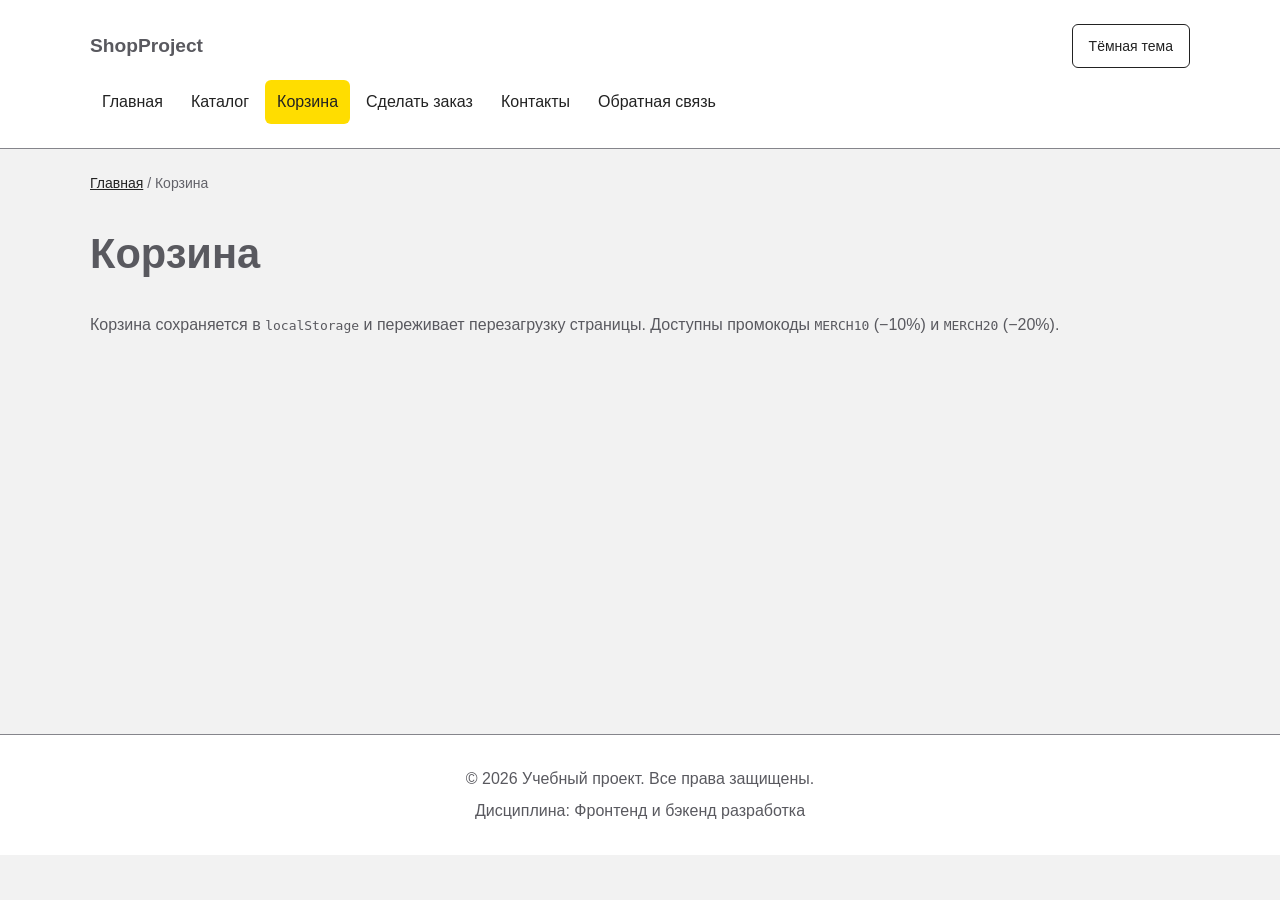
==== cart.html @ c1d88d16 "feat: добавлена корзина с localStorage и расчётом суммы" ====
<!DOCTYPE html>
<html lang="ru">
<head>
  <meta charset="UTF-8">
  <meta name="viewport" content="width=device-width, initial-scale=1.0">
  <meta name="description" content="Корзина учебного интернет-магазина.">
  <title>Корзина — Учебный интернет-магазин</title>
  <link rel="stylesheet" href="css/style.css">
  <link rel="stylesheet" href="css/responsive.css">
  <script src="js/theme.js"></script>
  <script src="js/data.js" defer></script>
  <script src="js/cart.js" defer></script>
  <script src="js/main.js" defer></script>
</head>
<body>
  <a class="skip-link" href="#main-content">К содержимому</a>
  <header class="site-header">
    <div class="site-header__inner">
      <a class="site-header__logo" href="index.html">ShopProject</a>
      <button class="button button--secondary site-header__theme" id="theme-toggle" type="button">Тёмная тема</button>
      <button class="button button--secondary menu-toggle" type="button" aria-expanded="false" aria-controls="main-navigation" hidden>Меню</button>
      <nav id="main-navigation" class="site-nav" aria-label="Основная навигация">
        <ul class="site-nav__list">
          <li class="site-nav__item">
            <a class="site-nav__link" href="index.html">Главная</a>
          </li>
          <li class="site-nav__item">
            <a class="site-nav__link" href="catalog.html">Каталог</a>
          </li>
          <li class="site-nav__item">
            <a class="site-nav__link site-nav__link--active" aria-current="page" href="cart.html">Корзина <span class="cart-badge" hidden>0</span></a>
          </li>
          <li class="site-nav__item">
            <a class="site-nav__link" href="order.html">Сделать заказ</a>
          </li>
          <li class="site-nav__item">
            <a class="site-nav__link" href="contacts.html">Контакты</a>
          </li>
          <li class="site-nav__item">
            <a class="site-nav__link" href="feedback.html">Обратная связь</a>
          </li>
        </ul>
      </nav>
    </div>
  </header>

  <main id="main-content" tabindex="-1">
    <nav class="breadcrumbs" aria-label="Хлебные крошки">
      <a class="breadcrumbs__link" href="index.html">Главная</a>
      <span class="breadcrumbs__separator">/</span>
      <span class="breadcrumbs__current">Корзина</span>
    </nav>

    <section class="section">
      <h1>Корзина</h1>
      <p>
        Корзина сохраняется в <code>localStorage</code> и переживает перезагрузку страницы.
        Доступны промокоды <code>MERCH10</code> (−10%) и <code>MERCH20</code> (−20%).
      </p>

      <p id="cart-empty" class="catalog-empty" hidden>
        Корзина пуста. Перейдите в <a href="catalog.html">каталог</a> и добавьте товары.
      </p>

      <div id="cart-root"></div>
    </section>
  </main>

  <footer>
    <p>&copy; 2026 Учебный проект. Все права защищены.</p>
    <p>Дисциплина: Фронтенд и бэкенд разработка</p>
  </footer>

  <div class="toast" id="toast" role="status" hidden></div>
</body>
</html>
---- css/style.css ----
/* ===============================
   1. Переменные проекта
   =============================== */

:root {
  /* Цвета светлой темы */
  color-scheme: light;
  --color-bg: #f2f2f2;
  --color-surface: #ffffff;
  --color-surface-alt: #fafafa;
  --color-text: #59595f;
  --color-muted: #77777d;
  --color-primary: #ffdd00;
  --color-primary-dark: #f5c800;
  --color-on-primary: #222222;
  --color-link: #222222;
  --color-link-hover: #000000;
  --color-focus: #222222;
  --color-border: #dcdcda;
  --color-danger: #e31e24;
  --color-success: #168a2f;
  --color-success-bg: #eefaf0;
  --color-white: #ffffff;

  /* Отступы */
  --space-xs: 4px;
  --space-sm: 8px;
  --space-md: 16px;
  --space-lg: 24px;
  --space-xl: 32px;

  /* Скругления */
  --radius-sm: 6px;
  --radius-md: 8px;
  --radius-lg: 12px;

  /* Размеры */
  --container-width: 1100px;
}

/* Цвета тёмной темы */
:root[data-theme="dark"] {
  color-scheme: dark;
  --color-bg: #1c1c1e;
  --color-surface: #2a2a2d;
  --color-surface-alt: #323236;
  --color-text: #e6e6e8;
  --color-muted: #a0a0a6;
  --color-link: #ffdd00;
  --color-link-hover: #fff0a0;
  --color-focus: #ffdd00;
  --color-border: #3a3a3e;
  --color-danger: #ff4d4d;
  --color-success-bg: #1f3a26;
}

/* ===============================
   2. Базовые стили
   =============================== */

* {
  box-sizing: border-box;
}

body {
  margin: 0;
  font-family: Arial, sans-serif;
  line-height: 1.5;
  color: var(--color-text);
  background-color: var(--color-bg);
}

html {
  scroll-behavior: smooth;
}

:target {
  outline: 2px dashed var(--color-focus);
  outline-offset: 4px;
}

header,
main,
footer {
  padding: var(--space-lg);
}

header {
  background-color: var(--color-surface);
}

footer {
  background-color: var(--color-surface);
}

/* ===============================
   3. Общие элементы интерфейса
   =============================== */

.button {
  display: inline-block;
  padding: var(--space-sm) var(--space-md);
  border: none;
  border-radius: var(--radius-sm);
  font: inherit;
  text-decoration: none;
  cursor: pointer;
}

.button--primary {
  color: var(--color-on-primary);
  background-color: var(--color-primary);
}

.button--primary:hover {
  color: var(--color-on-primary);
  background-color: var(--color-primary-dark);
}

.button--secondary {
  color: var(--color-link);
  background-color: transparent;
  border: 1px solid var(--color-link);
}

.button--secondary:hover {
  color: var(--color-on-primary);
  background-color: var(--color-primary);
  border-color: var(--color-primary);
}

.button:focus-visible {
  outline: 2px solid var(--color-focus);
  outline-offset: 3px;
}

.button:disabled,
.button--disabled {
  opacity: 0.6;
  cursor: not-allowed;
}

a {
  color: var(--color-link);
}

a:hover {
  color: var(--color-link-hover);
}

a:focus-visible {
  outline: 2px solid var(--color-focus);
  outline-offset: 3px;
}

/* ===============================
   4. Компоненты страницы
   =============================== */

.site-header {
  background-color: var(--color-surface);

  position: sticky;
  top: 0;
  z-index: 10;
}

.site-header__inner {
  display: flex;
  flex-wrap: wrap;
  justify-content: space-between;
  align-items: center;
  max-width: var(--container-width);
  margin: 0 auto;
  padding: var(--space-lg);
}

.site-header__theme {
  font-size: 14px;
}

.site-nav {
  width: 100%;
}

.site-header__logo {
  font-weight: 700;
  color: var(--color-text);
  text-decoration: none;
}

.site-nav__list {
  display: flex;
  flex-wrap: wrap;
  justify-content: center;
  align-items: center;
  gap: var(--space-md);
  padding: 0;
  margin: var(--space-md) 0 0;
  list-style: none;
}

.site-nav__link {
  display: inline-block;
  padding: var(--space-sm) var(--space-md);
  color: var(--color-link);
  text-decoration: none;
  border-radius: var(--radius-sm);
}

.site-nav__link:hover {
  color: var(--color-on-primary);
  background-color: var(--color-primary);
}

.site-nav__link:focus-visible {
  outline: 2px solid var(--color-focus);
  outline-offset: 3px;
}

.site-nav__link--active {
  color: var(--color-on-primary);
  background-color: var(--color-primary);
}

.hero {
  position: relative;
  z-index: 0;
  overflow: hidden;
  max-width: var(--container-width);
  margin: 0 auto var(--space-xl);
  padding: var(--space-xl) var(--space-lg);
  color: var(--color-white);
  border-radius: var(--radius-lg);
  height: 400px;
}

.hero::before {
  content: "";
  position: absolute;
  inset: -16px;
  z-index: -1;
  background-image: url("../images/main.webp");
  background-size: cover;
  background-position: center;
  filter: blur(4px) brightness(0.5);
}

.section {
  max-width: var(--container-width);
  margin: 0 auto var(--space-xl);
}

.section h2 {
  margin-top: 0;
}

.products-grid {
  display: grid;
  grid-template-columns: repeat(3, 1fr);
  gap: var(--space-lg);
}

.product-card {
  position: relative;
  display: flex;
  flex-direction: column;
  gap: var(--space-sm);
  padding: var(--space-md);
  border: 1px solid var(--color-border);
  border-radius: var(--radius-md);
  background-color: var(--color-surface);
}

.product-card:hover {
  border-color: var(--color-primary);
}

.product-card--featured {
  border-color: var(--color-primary);
}

.product-card--discount {
  border-color: var(--color-danger);
}

.product-card__title {
  margin: 0;
  color: var(--color-text);
}

.product-card__description {
  margin: 0;
  color: var(--color-muted);
}

.product-card__price {
  margin: 0;
  font-weight: 700;
}

.product-card--discount .product-card__price {
  color: var(--color-danger);
}

.product-card__actions {
  display: flex;
  flex-wrap: wrap;
  gap: var(--space-sm);
  margin-top: auto;
}

.product-card__image {
  width: 100%;
  aspect-ratio: 4 / 3;
  object-fit: contain;
  background-color: var(--color-white);
  border-radius: var(--radius-sm);
}

.product-card__badge {
  position: absolute;
  top: var(--space-sm);
  right: var(--space-sm);
  padding: var(--space-xs) var(--space-sm);
  font-size: 14px;
  font-weight: 700;
  color: var(--color-white);
  background-color: var(--color-danger);
  border-radius: var(--radius-sm);
}

.product-card__badge--hit {
  background-color: var(--color-danger);
}

.product-card__badge--discount {
  background-color: var(--color-success);
}

.catalog-layout {
  max-width: var(--container-width);
  margin: 0 auto var(--space-xl);
  display: grid;
  grid-template-columns: 260px 1fr;
  grid-template-areas: "filters products";
  gap: var(--space-lg);
}

.catalog-filters {
  grid-area: filters;
  padding: var(--space-md);
  border: 1px solid var(--color-border);
  border-radius: var(--radius-md);
  background-color: var(--color-surface);
}

.catalog-products {
  grid-area: products;
}

.filters-form {
  display: grid;
  gap: var(--space-md);
}

.filters-form fieldset {
  margin: 0;
  padding: var(--space-md);
  border: 1px solid var(--color-border);
  border-radius: var(--radius-sm);
}

.filters-form legend {
  font-weight: 700;
}

.filters-form label {
  display: block;
  margin-bottom: var(--space-sm);
}

.filters-form input[type="number"] {
  width: 100%;
  padding: 8px 10px;
  border: 1px solid var(--color-border);
  border-radius: var(--radius-sm);
  font: inherit;
  color: var(--color-text);
  background-color: var(--color-bg);
}

.aside-info {
  max-width: var(--container-width);
  margin: 0 auto var(--space-xl);
  padding: var(--space-md);
  border-left: 4px solid var(--color-primary);
  background-color: var(--color-surface);
}

.breadcrumbs {
  max-width: var(--container-width);
  margin: 0 auto var(--space-md);
  font-size: 14px;
  color: var(--color-muted);
}

.breadcrumbs__link {
  color: var(--color-link);
}

.breadcrumbs__separator {
  color: var(--color-muted);
}

.product {
  display: flex;
}

.product__photo {
  width: 50%;
}

.product__image {
  width: 100%;
  background-color: var(--color-white);
  border-radius: var(--radius-md);
}

.product__info {
  width: 50%;
}

.product__buy {
  display: flex;
  align-items: center;
  justify-content: space-between;
  gap: var(--space-md);
  padding: var(--space-md);
  border: 1px solid var(--color-border);
  border-radius: var(--radius-md);
  background-color: var(--color-surface);
}

.product__price {
  margin: 0;
  font-size: 1.5rem;
  font-weight: 700;
}

.product__specs {
  width: 100%;
  border-collapse: collapse;
}

.product__specs-caption {
  margin-bottom: var(--space-sm);
  font-weight: 700;
  text-align: left;
}

.product__specs-name,
.product__specs-value {
  padding: var(--space-sm) var(--space-md);
  border-bottom: 1px solid var(--color-border);
  vertical-align: middle;
}

.product__specs-name {
  width: 35%;
  font-weight: 400;
  color: var(--color-muted);
  text-align: left;
}

.product__specs tr:nth-child(even) {
  background-color: var(--color-surface-alt);
}

.product__sizes {
  list-style: none;
  display: flex;
  flex-wrap: wrap;
  margin: 0;
  padding: 0;
}

.product__size {
  background-color: var(--color-primary);
  border-radius: var(--radius-md);
  padding: var(--space-sm);
  margin-right: var(--space-xs);
  color: var(--color-on-primary);
}

/* ===============================
   5. Форма и модальное окно
   =============================== */

.order-dialog {
  width: min(100% - 32px, 560px);
  padding: var(--space-lg);
  border: none;
  border-radius: var(--radius-lg);
  color: var(--color-text);
  background-color: var(--color-surface);
}

.order-dialog::backdrop {
  background-color: rgba(0, 0, 0, 0.5);
}

.order-dialog__title {
  margin-top: 0;
}

.order-form__field {
  margin-bottom: var(--space-md);
}

.order-form__label {
  display: block;
  margin-bottom: var(--space-xs);
}

.order-form__input,
.order-form__select,
.order-form__textarea {
  width: 100%;
  padding: 10px 12px;
  border: 1px solid var(--color-border);
  border-radius: var(--radius-sm);
  font: inherit;
  color: var(--color-text);
  background-color: var(--color-surface);
}

.order-form__input:hover,
.order-form__select:hover,
.order-form__textarea:hover {
  border-color: var(--color-primary);
}

.order-form__input:focus-visible,
.order-form__select:focus-visible,
.order-form__textarea:focus-visible {
  outline: 2px solid var(--color-focus);
  outline-offset: 3px;
}

.order-form__actions {
  display: flex;
  gap: var(--space-md);
  margin-top: var(--space-lg);
}

.order-form__field [aria-invalid="true"] {
  border-color: var(--color-danger);
}

.success-message {
  max-width: var(--container-width);
  margin: var(--space-lg) auto;
  padding: var(--space-md);
  border-left: 4px solid var(--color-success);
  background-color: var(--color-success-bg);
}
---- css/responsive.css ----
:root {
  --color-muted: #626269;
  --color-danger: #b81920;
  --color-success: #176b2b;
  --color-border: #85858b;
}

:root[data-theme="dark"] {
  --color-muted: #b7b7bf;
  --color-danger: #ff9696;
  --color-border: #85858e;
  --color-success: #79d890;
}

html {
  scroll-padding-top: 24px;
}

body {
  overflow-wrap: anywhere;
}

[hidden] {
  display: none !important;
}

img,
video {
  max-width: 100%;
  height: auto;
}

:focus-visible {
  outline: 3px solid var(--color-focus);
  outline-offset: 4px;
}

main:focus {
  outline: none;
}

main,
header,
footer {
  padding: 20px 16px;
}

main {
  min-height: 65vh;
}

main> :last-child {
  margin-bottom: 0;
}

h1 {
  font-size: clamp(1.8rem, 4vw, 2.6rem);
  line-height: 1.2;
}

h2 {
  line-height: 1.3;
}

button,
input,
select,
textarea {
  font: inherit;
}

input,
select,
textarea,
fieldset {
  min-width: 0;
  max-width: 100%;
}

input[type="checkbox"],
input[type="radio"] {
  width: 20px;
  height: 20px;
  accent-color: #756500;
  flex-shrink: 0;
}

input:not([type="checkbox"]):not([type="radio"]):not([type="hidden"]),
select,
textarea {
  min-height: 48px;
}

select {
  width: 100%;
  padding: 10px;
  color: var(--color-text);
  background: var(--color-surface);
  border: 1px solid var(--color-border);
  border-radius: 6px;
}

textarea {
  resize: vertical;
}

.button {
  min-height: 44px;
  text-align: center;
  display: inline-flex;
  align-items: center;
  justify-content: center;
}

.skip-link {
  position: fixed;
  top: 8px;
  left: 16px;
  z-index: 100;
  padding: 12px;
  transform: translateY(-180%);
  background: var(--color-primary);
  color: #222;
  border-radius: 6px;
}

.skip-link:focus {
  transform: none;
}

.site-header {
  position: static;
  border-bottom: 1px solid var(--color-border);
}

.site-header__inner {
  padding: 0;
  gap: 12px;
}

.site-header__logo {
  font-size: 1.2rem;
}

.site-header__theme {
  margin-left: auto;
}

.menu-toggle {
  width: 100%;
}

.site-nav__list {
  flex-direction: column;
  align-items: stretch;
  gap: 8px;
  margin-top: 0;
}

.site-nav__link {
  display: block;
  min-height: 44px;
}

.hero {
  height: auto;
  min-height: 340px;
  padding: 28px 20px;
  display: flex;
  flex-direction: column;
  align-items: flex-start;
  justify-content: center;
}

.hero::before {
  filter: blur(3px) brightness(0.28);
}

.hero h1 {
  max-width: 700px;
  margin: 0 0 20px;
}

.hero p {
  max-width: 600px;
  margin: 0 0 24px;
  font-size: 1.1rem;
}

.advantages-list {
  display: grid;
  gap: 12px;
  list-style: none;
  padding: 0;
}

.advantages-list li {
  padding: 20px;
  border-left: 4px solid var(--color-primary);
  background: var(--color-surface);
  border-radius: 6px;
}

.products-grid {
  grid-template-columns: minmax(0, 1fr);
  gap: 20px;
}

.product-card,
.catalog-products,
.product__info,
.product__photo {
  min-width: 0;
}

.product-card__image {
  aspect-ratio: 4 / 3;
  object-fit: contain;
}

.product-card__actions {
  flex-direction: column;
  gap: 12px;
}

.product-card__actions>* {
  flex: 1 1 auto;
}

.product-card__badge {
  color: #fff;
  background: #b81920;
}

.catalog-layout {
  grid-template-columns: minmax(0, 1fr);
  grid-template-areas: "filters" "products";
}

.filters-disclosure summary {
  min-height: 44px;
  cursor: pointer;
  font-weight: bold;
  padding: 8px 0;
}

.filters-form {
  margin-top: 16px;
}

.filters-form label {
  display: flex;
  gap: 10px;
  align-items: center;
  min-height: 44px;
  margin: 0;
}

.filters-form fieldset {
  padding: 12px;
}

.filter-error {
  color: var(--color-danger);
}

.product {
  flex-direction: column;
  gap: 24px;
}

.product__photo,
.product__info {
  width: 100%;
}

.product__title {
  margin-top: 0;
}

.product__buy {
  flex-wrap: wrap;
  margin-bottom: 24px;
}

.product__sizes {
  gap: 6px;
}

.product__size {
  margin: 0;
}

.table-wrapper {
  max-width: 100%;
  overflow-x: auto;
}

.product__specs {
  display: block;
}

.product__specs-caption {
  display: block;
}

.product__specs tbody {
  display: grid;
  gap: 12px;
}

.product__specs tr {
  display: grid;
  border: 1px solid var(--color-border);
  border-radius: 8px;
  background: var(--color-surface);
}

.product__specs-name,
.product__specs-value {
  display: block;
  width: auto;
  padding: 12px;
  border: 0;
}

.product__specs-name {
  font-weight: bold;
  padding-bottom: 0;
}

.order-form {
  display: grid;
  grid-template-columns: minmax(0, 1fr);
  gap: 20px;
  max-width: 800px;
}

.order-form__field {
  margin: 0;
  min-width: 0;
}

.order-form__field--checkbox label {
  display: flex;
  align-items: center;
  gap: 12px;
  min-height: 44px;
}

.order-form__actions {
  margin-top: 0;
  flex-wrap: wrap;
  gap: 12px;
  grid-column: 1 / -1;
}

.order-form__actions .button {
  flex: 1 1 160px;
}

.form-note {
  max-width: 800px;
}

.field-error {
  display: block;
  color: var(--color-danger);
  margin-top: 8px;
}

.order-dialog {
  max-height: calc(100dvh - 32px);
  overflow-y: auto;
  padding: 20px;
}

.order-dialog .order-form {
  grid-template-columns: minmax(0, 1fr);
}

footer {
  border-top: 1px solid var(--color-border);
  text-align: center;
}

footer p {
  margin: 8px auto;
  max-width: var(--container-width);
}

@media (min-width: 640px) {

  .product-card__actions {
    flex-direction: row;
  }

  main,
  header,
  footer {
    padding: 24px;
  }

  .site-nav__list {
    flex-direction: row;
    flex-wrap: wrap;
  }

  .products-grid,
  .advantages-list {
    grid-template-columns: repeat(2, minmax(0, 1fr));
  }

  .order-form {
    grid-template-columns: repeat(2, minmax(0, 1fr));
  }

  .order-form__field:has(textarea),
  .order-form__field--checkbox {
    grid-column: 1 / -1;
  }

  .hero {
    padding: 40px;
    min-height: 380px;
  }

  .product__specs {
    display: table;
  }

  .product__specs-caption {
    display: table-caption;
  }

  .product__specs tbody {
    display: table-row-group;
  }

  .product__specs tr {
    display: table-row;
    border: 0;
  }

  .product__specs-name,
  .product__specs-value {
    display: table-cell;
    padding: 12px;
    border-bottom: 1px solid var(--color-border);
  }

  .product__specs-name {
    width: 30%;
  }
}

@media (min-width: 768px) {
  .product {
    flex-direction: row;
    align-items: flex-start;
  }

  .product__photo {
    width: 45%;
  }

  .product__info {
    width: 55%;
  }

  .product__buy .button {
    width: 100%;
  }
}

@media (min-width: 1024px) {
  .menu-toggle {
    display: none;
  }

  .site-nav {
    display: block;
  }

  .site-nav__list {
    justify-content: flex-start;
    gap: 4px;
  }

  .site-nav__link {
    padding: 10px 12px;
  }

  .products-grid {
    grid-template-columns: repeat(3, minmax(0, 1fr));
  }

  .catalog-layout {
    grid-template-columns: 240px minmax(0, 1fr);
    grid-template-areas: "filters products";
  }

  .catalog-products .products-grid {
    grid-template-columns: repeat(2, minmax(0, 1fr));
  }

  .catalog-filters {
    align-self: start;
  }

  .advantages-list {
    grid-template-columns: repeat(4, minmax(0, 1fr));
  }

  .product__buy .button {
    width: auto;
  }
}

@media (min-width: 1280px) {
  .catalog-products .products-grid {
    grid-template-columns: repeat(3, minmax(0, 1fr));
  }
}

@media (prefers-reduced-motion: reduce) {
  html {
    scroll-behavior: auto;
  }

  *,
  *::before,
  *::after {
    animation: none !important;
    transition: none !important;
  }
}

.hero::before {
  content: none;
}

.hero__visual {
  position: absolute;
  inset: 0;
  z-index: -1;
  pointer-events: none;
}

.hero__visual img {
  width: 100%;
  height: 100%;
  object-fit: cover;
  filter: blur(3px) brightness(0.28);
  transform: scale(1.04);
}
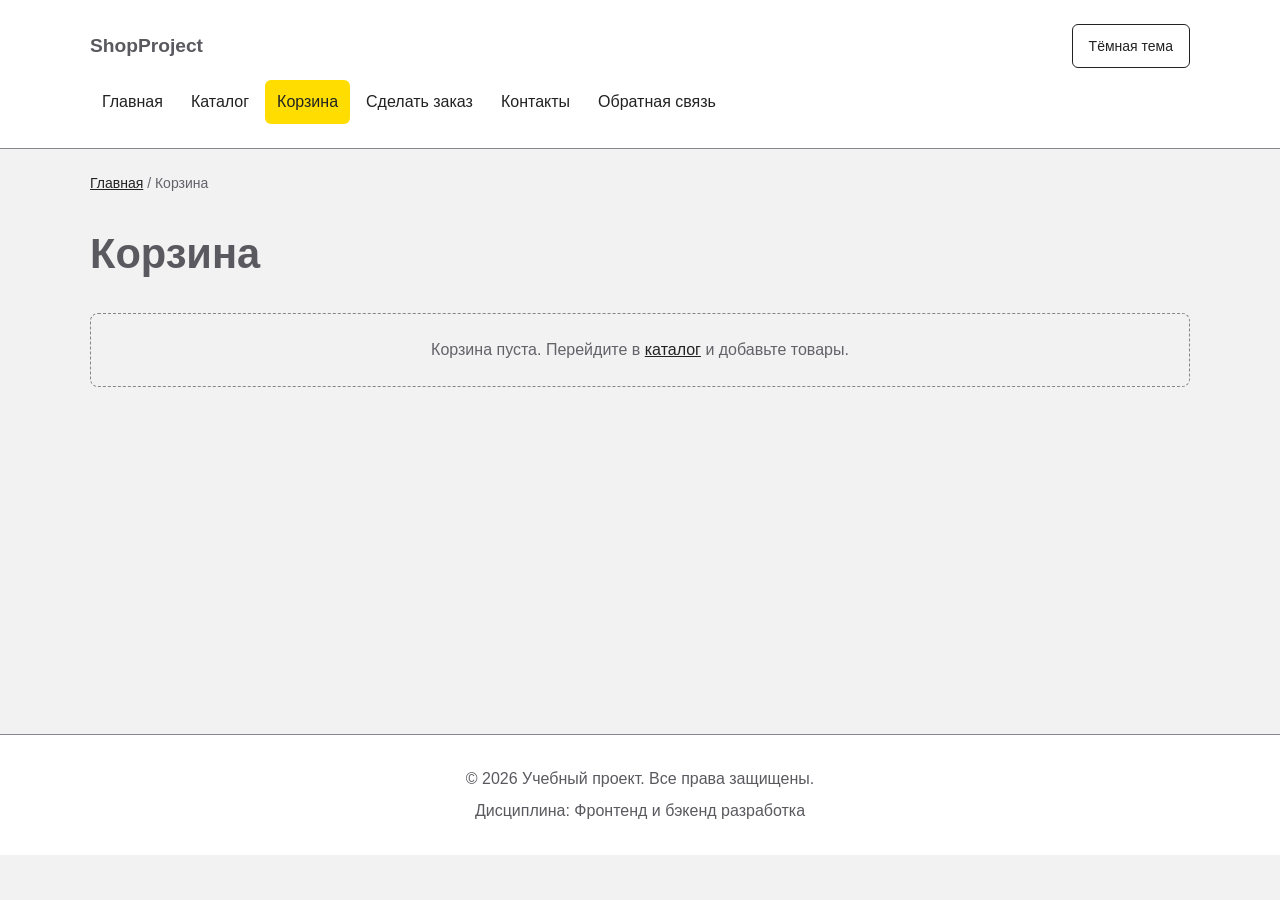
==== commit 988891dd: "feat: убраны технические пояснения, кнопка «Отправить» и закрытие модалки крестиком" ====
--- a/cart.html
+++ b/cart.html
@@ -53,10 +53,6 @@
 
     <section class="section">
       <h1>Корзина</h1>
-      <p>
-        Корзина сохраняется в <code>localStorage</code> и переживает перезагрузку страницы.
-        Доступны промокоды <code>MERCH10</code> (−10%) и <code>MERCH20</code> (−20%).
-      </p>
 
       <p id="cart-empty" class="catalog-empty" hidden>
         Корзина пуста. Перейдите в <a href="catalog.html">каталог</a> и добавьте товары.
--- a/css/style.css
+++ b/css/style.css
@@ -1,9 +1,5 @@
-/* ===============================
-   1. Переменные проекта
-   =============================== */
-
 :root {
-  /* Цвета светлой темы */
+  
   color-scheme: light;
   --color-bg: #f2f2f2;
   --color-surface: #ffffff;
@@ -22,23 +18,19 @@
   --color-success-bg: #eefaf0;
   --color-white: #ffffff;
 
-  /* Отступы */
   --space-xs: 4px;
   --space-sm: 8px;
   --space-md: 16px;
   --space-lg: 24px;
   --space-xl: 32px;
 
-  /* Скругления */
   --radius-sm: 6px;
   --radius-md: 8px;
   --radius-lg: 12px;
 
-  /* Размеры */
   --container-width: 1100px;
 }
 
-/* Цвета тёмной темы */
 :root[data-theme="dark"] {
   color-scheme: dark;
   --color-bg: #1c1c1e;
@@ -54,10 +46,6 @@
   --color-success-bg: #1f3a26;
 }
 
-/* ===============================
-   2. Базовые стили
-   =============================== */
-
 * {
   box-sizing: border-box;
 }
@@ -92,10 +80,6 @@
 footer {
   background-color: var(--color-surface);
 }
-
-/* ===============================
-   3. Общие элементы интерфейса
-   =============================== */
 
 .button {
   display: inline-block;
@@ -152,10 +136,6 @@
   outline: 2px solid var(--color-focus);
   outline-offset: 3px;
 }
-
-/* ===============================
-   4. Компоненты страницы
-   =============================== */
 
 .site-header {
   background-color: var(--color-surface);
@@ -493,10 +473,6 @@
   color: var(--color-on-primary);
 }
 
-/* ===============================
-   5. Форма и модальное окно
-   =============================== */
-
 .order-dialog {
   width: min(100% - 32px, 560px);
   padding: var(--space-lg);
@@ -565,3 +541,277 @@
   border-left: 4px solid var(--color-success);
   background-color: var(--color-success-bg);
 }
+
+.cart-badge {
+  display: inline-flex;
+  align-items: center;
+  justify-content: center;
+  min-width: 22px;
+  height: 22px;
+  padding: 0 6px;
+  margin-left: 6px;
+  font-size: 13px;
+  font-weight: 700;
+  line-height: 1;
+  color: var(--color-on-primary);
+  background-color: var(--color-primary);
+  border-radius: 11px;
+}
+
+.product-card__image-button {
+  display: block;
+  width: 100%;
+  padding: 0;
+  border: none;
+  background: none;
+  cursor: zoom-in;
+}
+
+.product-card__image-button:focus-visible {
+  outline: 2px solid var(--color-focus);
+  outline-offset: 3px;
+}
+
+.product-card__badge--new {
+  background-color: #1a73e8;
+}
+
+.product-card__old-price {
+  margin: 0;
+  color: var(--color-muted);
+  text-decoration: line-through;
+}
+
+.product-card__availability {
+  margin: 0;
+  font-size: 14px;
+  color: var(--color-success);
+}
+
+.product-card__availability--out {
+  color: var(--color-danger);
+}
+
+.catalog-empty {
+  padding: var(--space-lg);
+  text-align: center;
+  border: 1px dashed var(--color-border);
+  border-radius: var(--radius-md);
+  color: var(--color-muted);
+}
+
+.filters-form input[type="search"],
+.filters-form input[type="text"] {
+  width: 100%;
+  padding: 8px 10px;
+  border: 1px solid var(--color-border);
+  border-radius: var(--radius-sm);
+  font: inherit;
+  color: var(--color-text);
+  background-color: var(--color-bg);
+}
+
+.cart-list {
+  display: grid;
+  gap: var(--space-md);
+  margin: 0;
+  padding: 0;
+  list-style: none;
+}
+
+.cart-item {
+  display: flex;
+  flex-wrap: wrap;
+  align-items: center;
+  gap: var(--space-md);
+  padding: var(--space-md);
+  border: 1px solid var(--color-border);
+  border-radius: var(--radius-md);
+  background-color: var(--color-surface);
+}
+
+.cart-item__image {
+  width: 80px;
+  height: 80px;
+  object-fit: contain;
+  background-color: var(--color-white);
+  border-radius: var(--radius-sm);
+}
+
+.cart-item__info {
+  flex: 1 1 200px;
+  min-width: 0;
+}
+
+.cart-item__title {
+  margin: 0;
+}
+
+.cart-item__line-price {
+  margin: 0;
+  color: var(--color-muted);
+}
+
+.cart-item__quantity {
+  display: flex;
+  flex-wrap: wrap;
+  align-items: center;
+  gap: var(--space-sm);
+}
+
+.cart-item__quantity-value {
+  min-width: 24px;
+  text-align: center;
+  font-weight: 700;
+}
+
+.cart-summary {
+  margin-top: var(--space-lg);
+  padding: var(--space-md);
+  border: 1px solid var(--color-border);
+  border-radius: var(--radius-md);
+  background-color: var(--color-surface);
+}
+
+.cart-summary__row {
+  display: flex;
+  justify-content: space-between;
+  gap: var(--space-md);
+  margin: var(--space-sm) 0;
+}
+
+.cart-summary__total {
+  font-size: 1.25rem;
+  font-weight: 700;
+}
+
+.cart-promo {
+  display: flex;
+  flex-wrap: wrap;
+  align-items: flex-start;
+  gap: var(--space-sm);
+  margin-top: var(--space-md);
+}
+
+.cart-promo .order-form__input {
+  flex: 1 1 200px;
+}
+
+.cart-promo-status {
+  flex: 1 1 100%;
+  margin: 0;
+  color: var(--color-muted);
+}
+
+.cart-actions {
+  display: flex;
+  flex-wrap: wrap;
+  gap: var(--space-sm);
+  margin-top: var(--space-md);
+}
+
+.toast {
+  position: fixed;
+  left: 50%;
+  bottom: 24px;
+  transform: translateX(-50%);
+  z-index: 100;
+  max-width: min(90vw, 480px);
+  padding: var(--space-md);
+  color: #ffffff;
+  background-color: rgba(20, 20, 20, 0.92);
+  border-radius: var(--radius-md);
+  box-shadow: 0 4px 12px rgba(0, 0, 0, 0.25);
+}
+
+.quick-view {
+  position: relative;
+  width: min(100% - 32px, 720px);
+  padding: 0;
+  border: none;
+  border-radius: var(--radius-lg);
+  color: var(--color-text);
+  background-color: var(--color-surface);
+}
+
+.quick-view__close {
+  position: absolute;
+  top: 10px;
+  right: 10px;
+  width: 40px;
+  height: 40px;
+  display: flex;
+  align-items: center;
+  justify-content: center;
+  border: none;
+  background: none;
+  font-size: 30px;
+  line-height: 1;
+  cursor: pointer;
+  color: var(--color-text);
+  border-radius: 50%;
+}
+
+.quick-view__close:hover {
+  background-color: var(--color-bg);
+}
+
+.quick-view__close:focus-visible {
+  outline: 2px solid var(--color-focus);
+  outline-offset: 3px;
+}
+
+.quick-view::backdrop {
+  background-color: rgba(0, 0, 0, 0.5);
+}
+
+.quick-view__grid {
+  display: grid;
+  grid-template-columns: 1fr 1fr;
+  gap: var(--space-lg);
+  padding: var(--space-lg);
+}
+
+.quick-view__image {
+  width: 100%;
+  object-fit: contain;
+  background-color: var(--color-white);
+  border-radius: var(--radius-md);
+}
+
+.quick-view__title {
+  margin-top: 0;
+}
+
+.quick-view__category {
+  margin: 0;
+  color: var(--color-muted);
+}
+
+.quick-view__old-price {
+  margin: 0;
+  color: var(--color-muted);
+  text-decoration: line-through;
+}
+
+.quick-view__price {
+  margin: var(--space-sm) 0;
+  font-size: 1.25rem;
+  font-weight: 700;
+}
+
+.quick-view__availability {
+  margin: 0;
+  color: var(--color-success);
+}
+
+.quick-view__description {
+  margin: var(--space-sm) 0 0;
+}
+
+.quick-view__actions {
+  display: flex;
+  flex-wrap: wrap;
+  gap: var(--space-sm);
+  margin-top: var(--space-md);
+}
--- a/css/responsive.css
+++ b/css/responsive.css
@@ -554,3 +554,27 @@
   filter: blur(3px) brightness(0.28);
   transform: scale(1.04);
 }
+
+.quick-view__grid {
+  grid-template-columns: minmax(0, 1fr);
+  max-height: calc(100dvh - 32px);
+  overflow-y: auto;
+}
+
+.cart-item {
+  align-items: flex-start;
+}
+
+.cart-item__quantity {
+  width: 100%;
+}
+
+@media (min-width: 640px) {
+  .quick-view__grid {
+    grid-template-columns: minmax(0, 1fr) minmax(0, 1fr);
+  }
+
+  .cart-item__quantity {
+    width: auto;
+  }
+}
